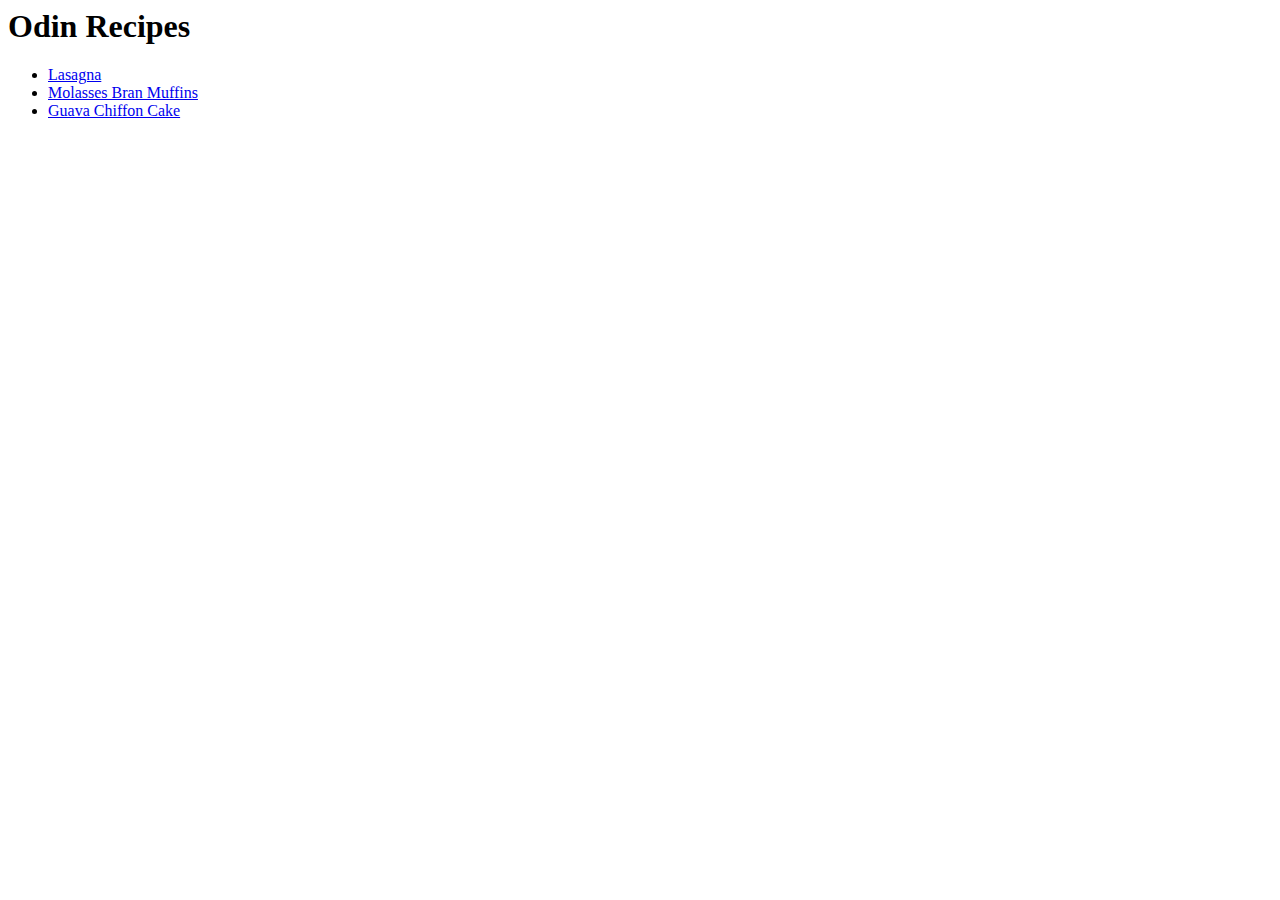
==== index.html @ 215ba849 "rename index" ====
<html lang="en">
<head>
    <meta charset="UTF-8">
    <meta http-equiv="X-UA-Compatible" content="IE=edge">
    <meta name="viewport" content="width=device-width, initial-scale=1.0">
    <title>Odin recipes</title>
</head>
<body>
    

    <h1>Odin Recipes</h1>

    <ul>
        <li><a href="recipes/lasagna.html">Lasagna</a></li>
        <li><a href="recipes/Molasses_Bran_Muffins.html">Molasses Bran Muffins</a></li>
        <li><a href="recipes/Guava_Chiffon_Cake.html">Guava Chiffon Cake</a></li>
    </ul>

</body>
</html>
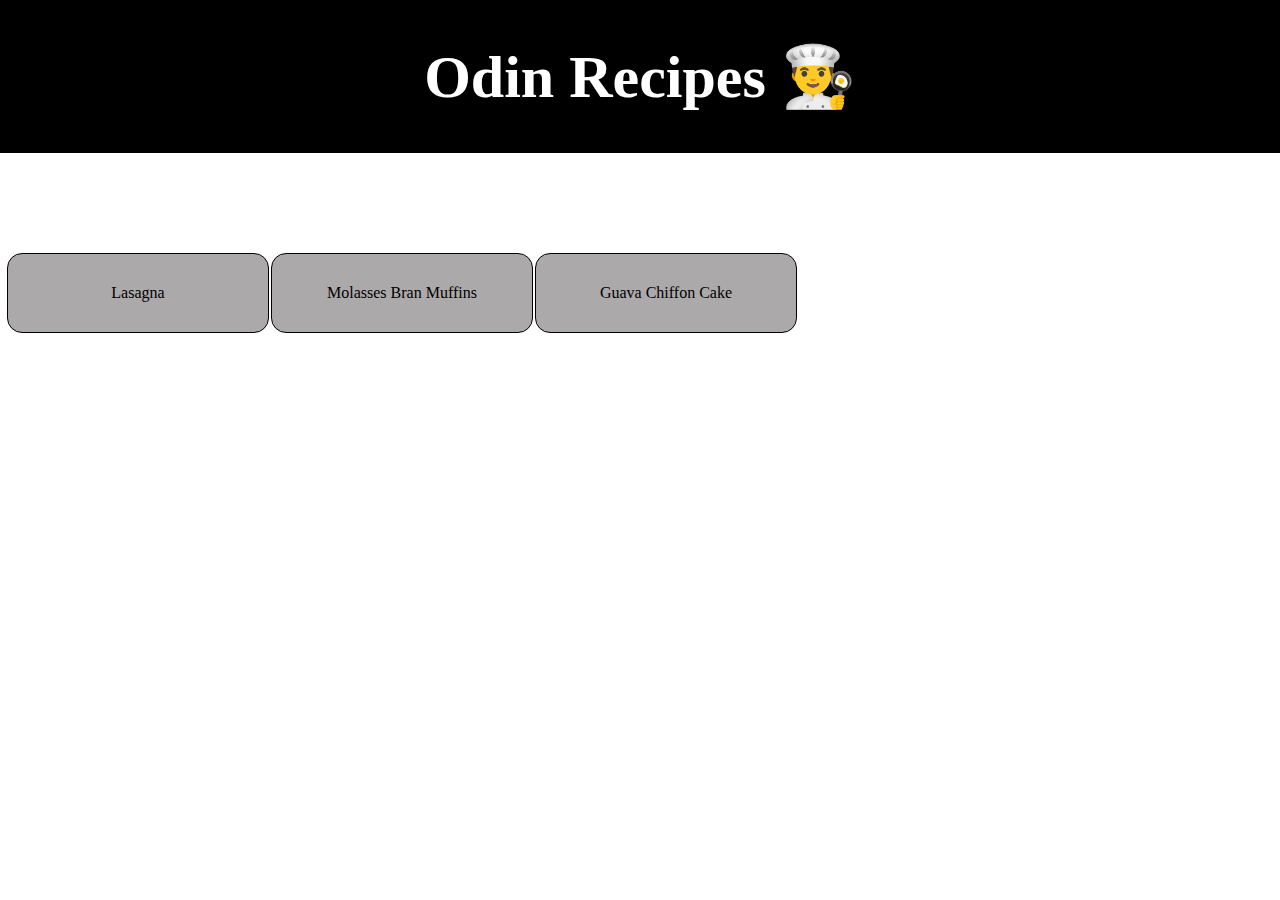
==== commit a504a4aa: "add some style" ====
--- a/index.html
+++ b/index.html
@@ -4,17 +4,22 @@
     <meta http-equiv="X-UA-Compatible" content="IE=edge">
     <meta name="viewport" content="width=device-width, initial-scale=1.0">
     <title>Odin recipes</title>
+    <link rel="stylesheet" href="styles/main.css">
 </head>
 <body>
     
 
-    <h1>Odin Recipes</h1>
+    <div id="banner">
+        <h1 class="main-title">Odin Recipes 👨‍🍳</h1>
+    </div>
 
-    <ul>
-        <li><a href="recipes/lasagna.html">Lasagna</a></li>
-        <li><a href="recipes/Molasses_Bran_Muffins.html">Molasses Bran Muffins</a></li>
-        <li><a href="recipes/Guava_Chiffon_Cake.html">Guava Chiffon Cake</a></li>
-    </ul>
+    <div id="recipe-list">
+        <ul>
+            <li class="card"><a href="recipes/lasagna.html">Lasagna</a></li>
+            <li class="card"><a href="recipes/Molasses_Bran_Muffins.html">Molasses Bran Muffins</a></li>
+            <li class="card"><a href="recipes/Guava_Chiffon_Cake.html">Guava Chiffon Cake</a></li>
+        </ul>
+    </div>
 
 </body>
 </html>--- a/styles/main.css
+++ b/styles/main.css
@@ -0,0 +1,93 @@
+body{
+    /* background-color: black; */
+    margin: 0px;
+    padding: 0px;
+}
+
+#banner{
+    background-color: #000;
+    color: #fff;
+    padding: 1px;
+}
+
+.main-title{
+    text-align: center;
+    font-family: Cambria, Cochin, Georgia, Times, 'Times New Roman', serif;
+    font-size: 60px;
+    
+}
+
+#recipe-list{
+    margin-top: 75px;
+    padding: 7px;
+}
+
+
+#recipe-list ul{
+    padding: 0px;
+    display: flex;
+    flex-wrap: wrap;
+
+}
+#recipe-list ul li{
+    text-align: center;
+    list-style-type: none;
+    width: 200px;
+    border: 1px solid black;
+    padding: 30px;
+    border-radius: 15px;
+    background-color: #ACA9AA;
+    margin: 2px 2px 2px 0px;
+    /* margin: 2px; */
+}
+
+#recipe-list ul li a{
+    color: black;
+    text-decoration: none;
+}
+
+
+
+.my-hr{
+    border: 1px dashed grey;
+    margin-top: 10px;
+    margin-bottom: 25px;
+    
+}
+
+
+
+.recipe-title{
+    color: #2f2f2f;
+    font-weight: 300;
+    font-size: 25px;
+    font-family: sans-serif;
+    
+}
+
+.recipe-img img{
+    width: 400px;
+    height: auto;
+}
+
+.basic-title{
+    color: #2f2f2f;
+    font-family: sans-serif;
+}
+
+
+.container{
+    width: 50%;
+    margin: 15px;
+}
+
+
+@media (max-width: 1000px) {
+    .body{
+        background-color: red;
+    }
+    .container{
+        width: 1000px;
+        color: red;
+    }
+}